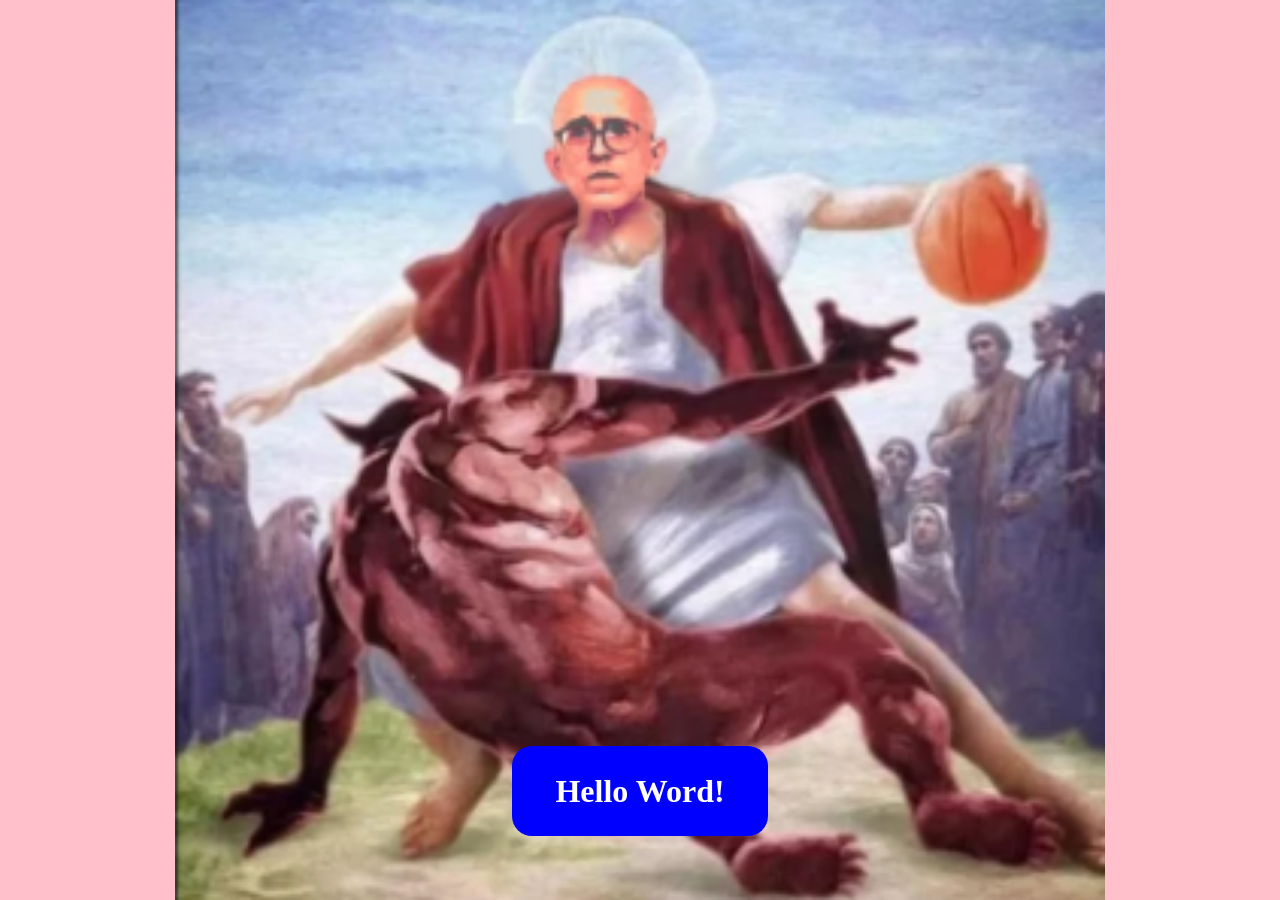
==== DIW/Aula01/index.html @ f293e17d "DIW" ====
<!DOCTYPE html>
<html lang="en">
<head>
    <meta charset="UTF-8">
    <meta name="viewport" content="width=device-width, initial-scale=1.0">
    <title>67</title>
    <link rel="stylesheet" href="index.css">
</head>
<body>
    <div id="caixa1" onclick="abrir()" class="oi">Hello Word!</div>
    <script src="index.js"></script>
</body>
</html>
---- DIW/Aula01/index.css ----
*{
    margin:0;
    padding: 0;
}

body{
    background-color: pink;
    background-image: url(theldo.png);
    background-position: center;
    background-repeat: no-repeat;
    background-size: contain;
    width: 100vw;
    height: 100vh;
    display: flex;
    justify-content: center;
    align-items: end;
}

#caixa1{
    font-size: 2em;
    font-weight: bold;
    margin-bottom: 5%;
    width: 20%;
    height: 10%;
    border-radius: 20px;
    background-color: blue;
    color: white;
    display: flex;
    justify-content: center;
    align-items: center;
    cursor: pointer;
}
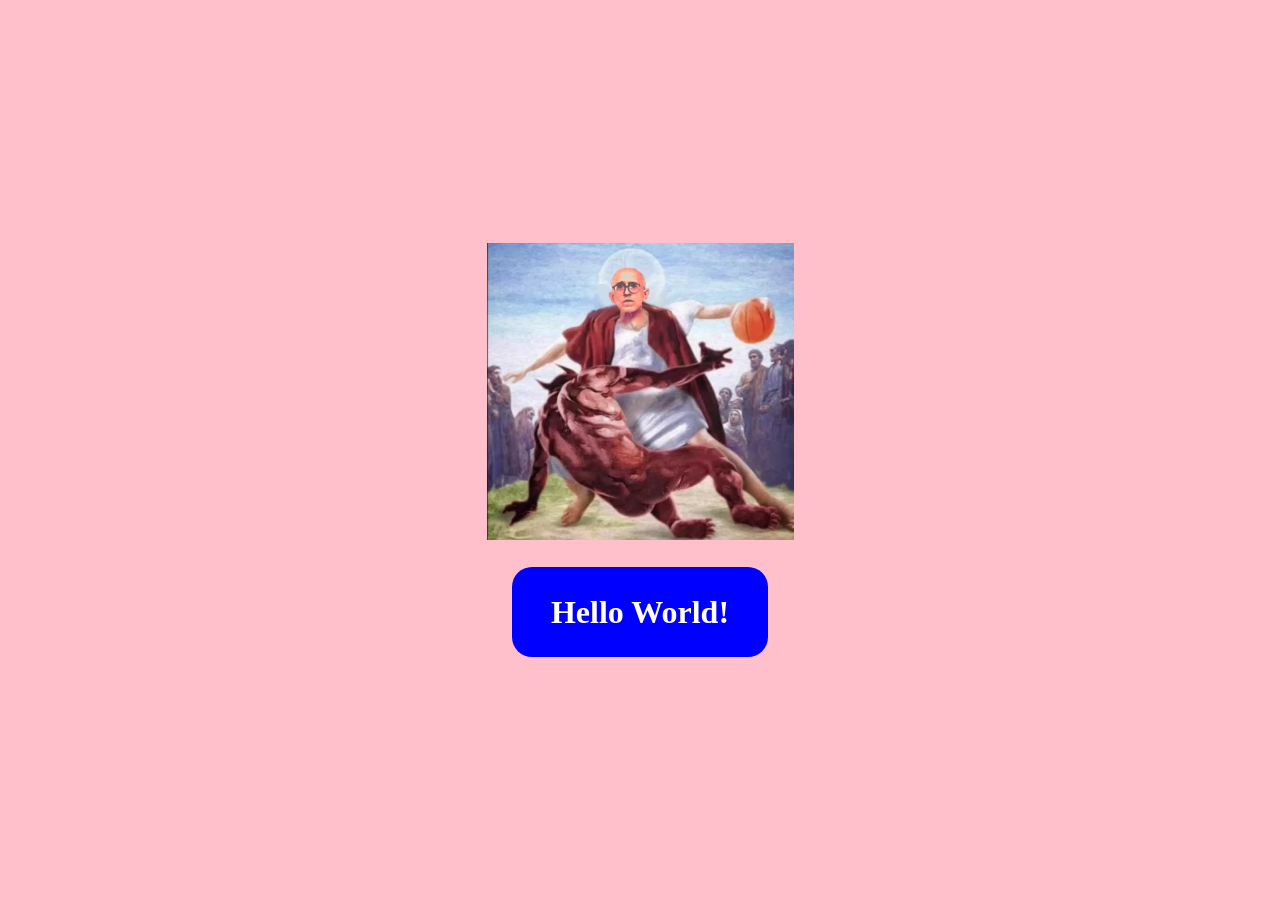
==== commit 3961dc67: "DIW Aula01: pagina basica com HTML e CSS" ====
--- a/DIW/Aula01/index.html
+++ b/DIW/Aula01/index.html
@@ -3,11 +3,12 @@
 <head>
     <meta charset="UTF-8">
     <meta name="viewport" content="width=device-width, initial-scale=1.0">
-    <title>67</title>
+    <title>Hello World!</title>
     <link rel="stylesheet" href="index.css">
 </head>
 <body>
-    <div id="caixa1" onclick="abrir()" class="oi">Hello Word!</div>
+    <img id="imagem" src="Images/theldo.png" alt="Professor Theldo">
+    <div id="caixa1" onclick="abrir()" class="oi">Hello World!</div>
     <script src="index.js"></script>
 </body>
 </html>
--- a/DIW/Aula01/index.css
+++ b/DIW/Aula01/index.css
@@ -5,23 +5,27 @@
 
 body{
     background-color: pink;
-    background-image: url(theldo.png);
-    background-position: center;
-    background-repeat: no-repeat;
-    background-size: contain;
     width: 100vw;
     height: 100vh;
     display: flex;
+    flex-direction: column;
     justify-content: center;
-    align-items: end;
+    align-items: center;
+    gap: 3%;
+}
+
+#imagem{
+    max-width: 40%;
+    max-height: 50%;
+    object-fit: contain;
 }
 
 #caixa1{
     font-size: 2em;
     font-weight: bold;
-    margin-bottom: 5%;
     width: 20%;
     height: 10%;
+    flex-shrink: 0;
     border-radius: 20px;
     background-color: blue;
     color: white;
